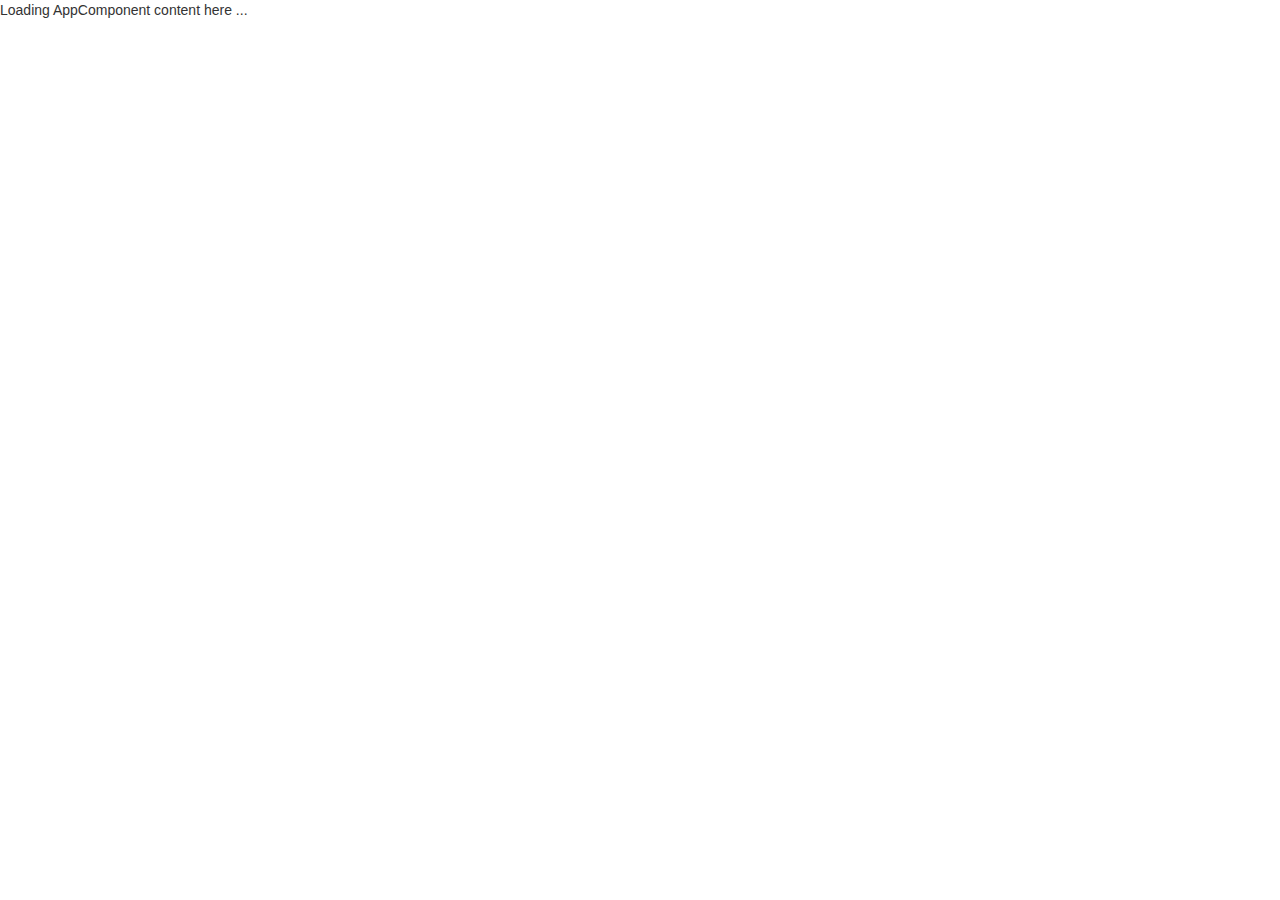
==== index.html @ 31901100 "Started refactoring" ====
<!DOCTYPE html>
<html>
  <head>
    <title>Angular QuickStart</title>
    <meta charset="UTF-8">
    <meta name="viewport" content="width=device-width, initial-scale=1">
    <link rel="stylesheet" href="styles.css">

    <!-- Polyfill(s) for older browsers -->
    <script src="node_modules/core-js/client/shim.min.js"></script>

    <script src="node_modules/zone.js/dist/zone.js"></script>
    <script src="node_modules/reflect-metadata/Reflect.js"></script>
    <script src="node_modules/systemjs/dist/system.src.js"></script>

    <script src="systemjs.config.js"></script>
    <script>
      System.import('app').catch(function(err){ console.error(err); });
    </script>
    <!-- Bootstrap elements --->
    <link href="bower_components/bootstrap/dist/css/bootstrap.min.css" rel="stylesheet">
    <link href="bower_components/bootstrap/dist/css/bootstrap-theme.min.css" rel="stylesheet">
    <link href="bower_components/font-awesome/css/font-awesome.min.css" rel="stylesheet">

    <link href="css/project_styles.css" rel="stylesheet">
    <link href="bower_components/bootstrap-social/bootstrap-social.css" rel="stylesheet">
  </head>

  <body>
    <my-app>Loading AppComponent content here ...</my-app>
    <!---------- Hidden div for scripts  --------->
    <div id="scripts" class="hidden">
      <!-- jQuery (necessary for Bootstrap's JavaScript plugins) -->
      <script src="bower_components/jquery/dist/jquery.min.js"></script>
      <!-- Include all compiled plugins (below), or include individual files as needed -->
      <script src="bower_components/bootstrap/dist/js/bootstrap.min.js"></script>
      <!-- HTML5 shim and Respond.js for IE8 support of HTML5 elements and media queries -->
      <!-- WARNING: Respond.js doesn't work if you view the page via file:// -->
      <!--[if lt IE 9]>

      <script src="https://oss.maxcdn.com/html5shiv/3.7.2/html5shiv.min.js"></script>
      <script src="https://oss.maxcdn.com/respond/1.4.2/respond.min.js"></script>
      <![endif]-->
    </div>
  </body>
</html>
---- styles.css ----
h1 {
  color: #369;
  font-family: Arial, Helvetica, sans-serif;
  font-size: 250%;
}
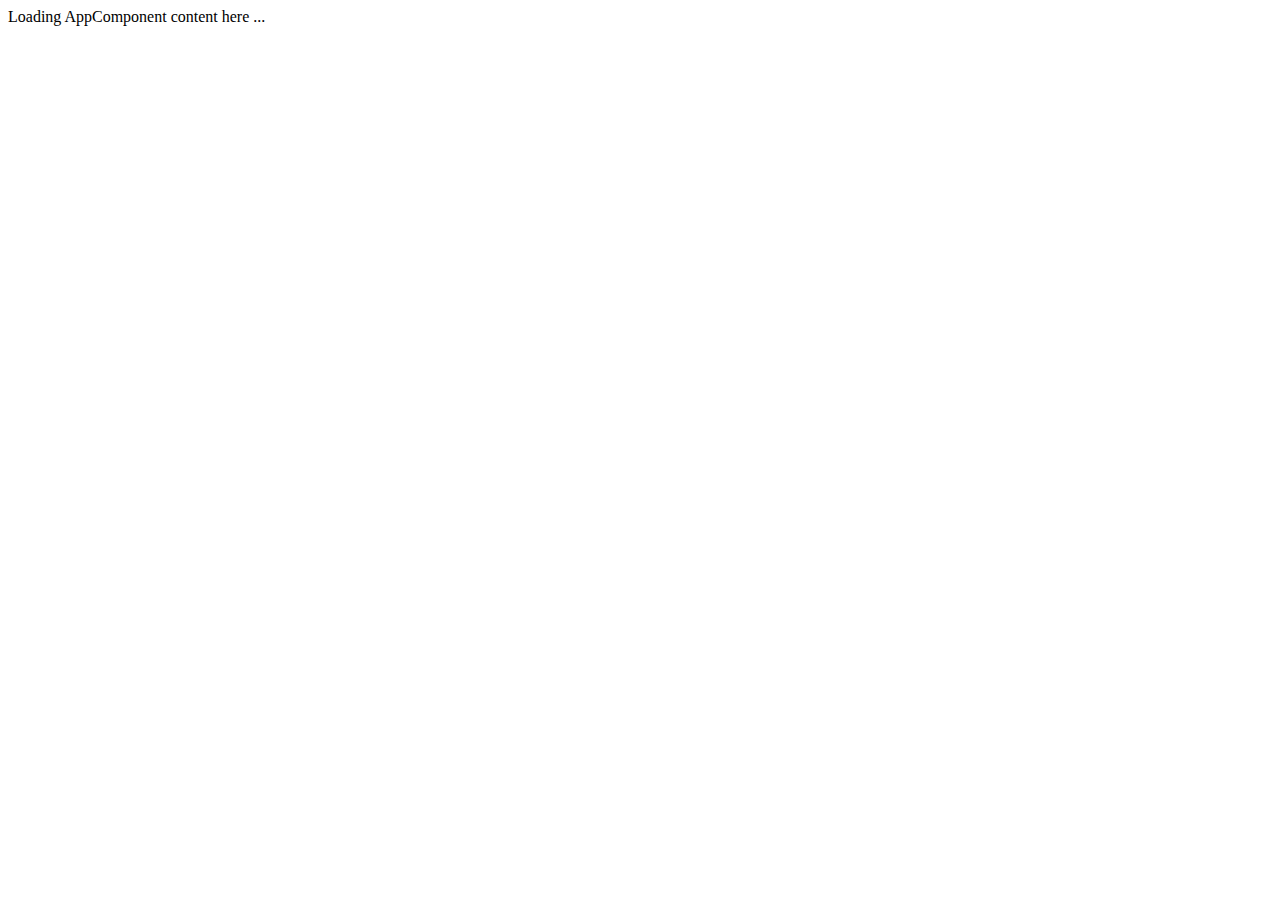
==== commit c5b9d053: "new attempt to make angular irregular verbs site" ====
--- a/index.html
+++ b/index.html
@@ -4,7 +4,10 @@
     <title>Angular QuickStart</title>
     <meta charset="UTF-8">
     <meta name="viewport" content="width=device-width, initial-scale=1">
-    <link rel="stylesheet" href="styles.css">
+    <link href="bower_components/bootstrap/dist/css/bootstrap.min.css">
+    <link href="bower_components/bootstrap/dist/css/bootstrap-theme.min.css">
+    <link href="bower_components/font-awesome/css/font-awesome.min.css">
+    <link href="bower_components/bootstrap-social/bootstrap-social.css">
 
     <!-- Polyfill(s) for older browsers -->
     <script src="node_modules/core-js/client/shim.min.js"></script>
@@ -17,30 +20,14 @@
     <script>
       System.import('app').catch(function(err){ console.error(err); });
     </script>
-    <!-- Bootstrap elements --->
-    <link href="bower_components/bootstrap/dist/css/bootstrap.min.css" rel="stylesheet">
-    <link href="bower_components/bootstrap/dist/css/bootstrap-theme.min.css" rel="stylesheet">
-    <link href="bower_components/font-awesome/css/font-awesome.min.css" rel="stylesheet">
-
-    <link href="css/project_styles.css" rel="stylesheet">
-    <link href="bower_components/bootstrap-social/bootstrap-social.css" rel="stylesheet">
   </head>
 
   <body>
     <my-app>Loading AppComponent content here ...</my-app>
-    <!---------- Hidden div for scripts  --------->
+    
     <div id="scripts" class="hidden">
-      <!-- jQuery (necessary for Bootstrap's JavaScript plugins) -->
+      <script src="bower_components/bootstrap/dist/js/bootstrap.min.js"></script>
       <script src="bower_components/jquery/dist/jquery.min.js"></script>
-      <!-- Include all compiled plugins (below), or include individual files as needed -->
-      <script src="bower_components/bootstrap/dist/js/bootstrap.min.js"></script>
-      <!-- HTML5 shim and Respond.js for IE8 support of HTML5 elements and media queries -->
-      <!-- WARNING: Respond.js doesn't work if you view the page via file:// -->
-      <!--[if lt IE 9]>
-
-      <script src="https://oss.maxcdn.com/html5shiv/3.7.2/html5shiv.min.js"></script>
-      <script src="https://oss.maxcdn.com/respond/1.4.2/respond.min.js"></script>
-      <![endif]-->
     </div>
   </body>
 </html>
